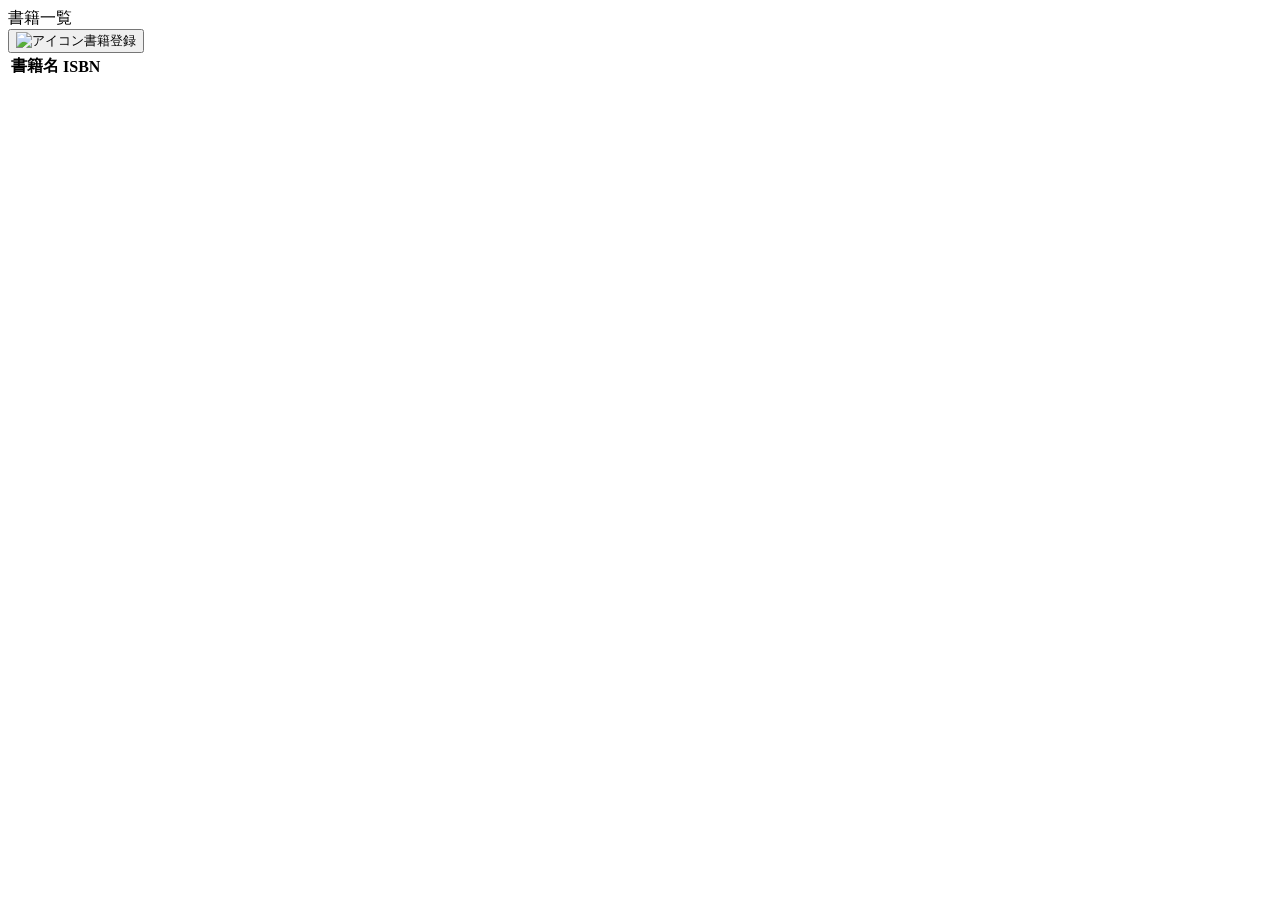
==== src/main/resources/templates/book/index.html @ 80b05a58 "書籍一覧画面" ====
<!DOCTYPE html>
<html lang="ja" xmlns:th="http://www.thymeleaf.org">

<head th:replace="~{common :: meta_header('書籍一覧',~{::link},~{::script})}">
    <title th:text="${title}+' | MTLibrary'"></title>
    <link rel="stylesheet" th:href="@{/css/book/index.css}" />
    <script type="text/javascript" th:src="@{/js/book/index.js}"></script>
</head>

<body>
    <div class="contents">
        <div th:replace="~{common :: main_sidebar}"></div>
        <div class="main_contents">
            <div th:replace="~{common :: header}"></div>
            <div class="inner_contens">
                <div class="page_title">書籍一覧</div>
                <!-- ここから追記 -->
                <!-- 書籍登録用のボタン（クリックされたら登録画面へ遷移） -->
                <div class="button-area">
                    <button class="add-button">
                        <a onclick="location.href='./add'">
                            <img th:src="@{/images/icons/add.png}" alt="アイコン" />書籍登録</a>
                    </button>
                </div>

                <!-- 登録情報の全件表示用テーブル -->
                <table class="books_table">
                    <thead>
                        <tr>
                            <th>書籍名</th>
                            <th>ISBN</th>
                        </tr>
                    </thead>
                    <tbody>
                        <!-- DBの情報を取得し"book"に格納し件数分ループを回す -->
                        <tr th:each="book : ${bookMstList}">
                            <!-- "book"内のタイトルを順番に取り出し表示 -->
                            <td th:text="${book.title}"></td>
                            <!-- "book"内のISBNを順番に取り出し表示 -->
                            <td th:text="${book.isbn}"></td>
                        </tr>
                    </tbody>
                </table>
            </div>
        </div>
    </div>
    <div th:replace="~{common :: footer}"></div>
</body>
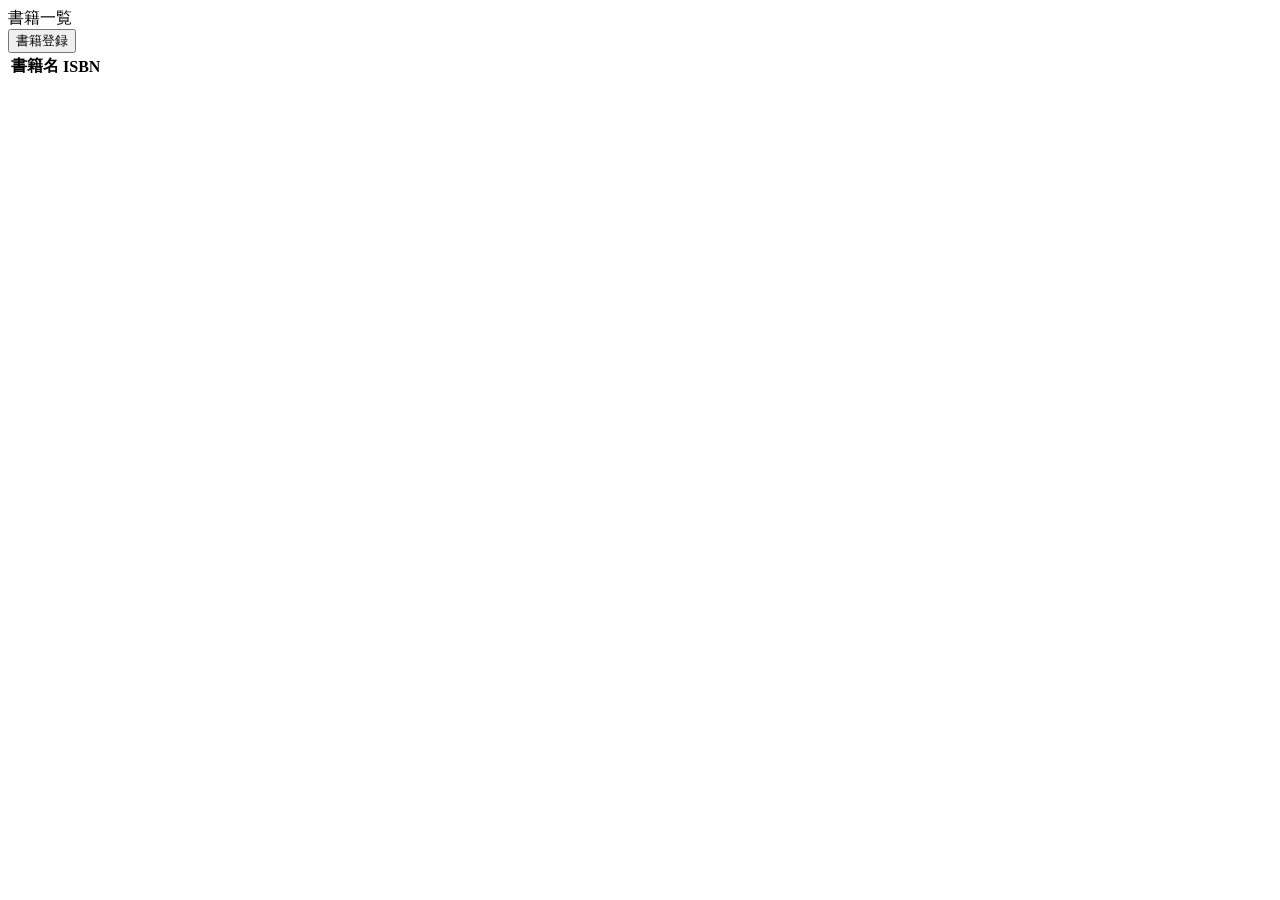
==== commit ec7286ab: "書籍一覧画面" ====
--- a/src/main/resources/templates/book/index.html
+++ b/src/main/resources/templates/book/index.html
@@ -1,12 +1,10 @@
 <!DOCTYPE html>
 <html lang="ja" xmlns:th="http://www.thymeleaf.org">
-
 <head th:replace="~{common :: meta_header('書籍一覧',~{::link},~{::script})}">
     <title th:text="${title}+' | MTLibrary'"></title>
     <link rel="stylesheet" th:href="@{/css/book/index.css}" />
     <script type="text/javascript" th:src="@{/js/book/index.js}"></script>
 </head>
-
 <body>
     <div class="contents">
         <div th:replace="~{common :: main_sidebar}"></div>
@@ -17,12 +15,9 @@
                 <!-- ここから追記 -->
                 <!-- 書籍登録用のボタン（クリックされたら登録画面へ遷移） -->
                 <div class="button-area">
-                    <button class="add-button">
-                        <a onclick="location.href='./add'">
-                            <img th:src="@{/images/icons/add.png}" alt="アイコン" />書籍登録</a>
-                    </button>
+                    <button onclick="location.href='./add'">書籍登録</button>
                 </div>
-
+               
                 <!-- 登録情報の全件表示用テーブル -->
                 <table class="books_table">
                     <thead>
@@ -38,6 +33,7 @@
                             <td th:text="${book.title}"></td>
                             <!-- "book"内のISBNを順番に取り出し表示 -->
                             <td th:text="${book.isbn}"></td>
+                            
                         </tr>
                     </tbody>
                 </table>
@@ -45,4 +41,5 @@
         </div>
     </div>
     <div th:replace="~{common :: footer}"></div>
-</body>
+</body>             
+                        
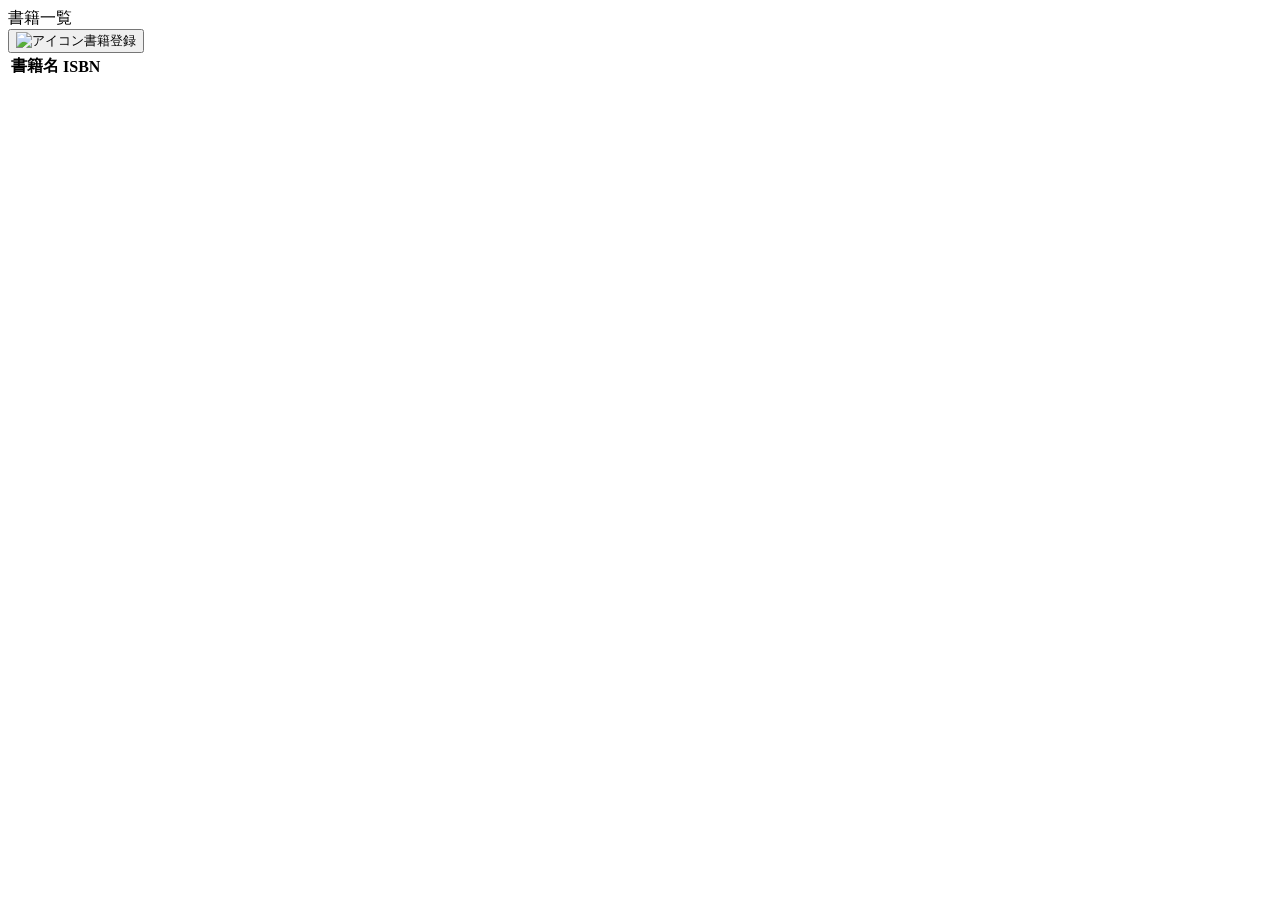
==== commit 500d8129: "書籍登録,書籍一覧画面" ====
--- a/src/main/resources/templates/book/index.html
+++ b/src/main/resources/templates/book/index.html
@@ -1,10 +1,12 @@
 <!DOCTYPE html>
 <html lang="ja" xmlns:th="http://www.thymeleaf.org">
+
 <head th:replace="~{common :: meta_header('書籍一覧',~{::link},~{::script})}">
     <title th:text="${title}+' | MTLibrary'"></title>
     <link rel="stylesheet" th:href="@{/css/book/index.css}" />
     <script type="text/javascript" th:src="@{/js/book/index.js}"></script>
 </head>
+
 <body>
     <div class="contents">
         <div th:replace="~{common :: main_sidebar}"></div>
@@ -15,9 +17,12 @@
                 <!-- ここから追記 -->
                 <!-- 書籍登録用のボタン（クリックされたら登録画面へ遷移） -->
                 <div class="button-area">
-                    <button onclick="location.href='./add'">書籍登録</button>
+                    <button class="add-button">
+                        <a onclick="location.href='./add'">
+                            <img th:src="@{/images/icons/add.png}" alt="アイコン" />書籍登録</a>
+                    </button>
                 </div>
-               
+
                 <!-- 登録情報の全件表示用テーブル -->
                 <table class="books_table">
                     <thead>
@@ -33,7 +38,7 @@
                             <td th:text="${book.title}"></td>
                             <!-- "book"内のISBNを順番に取り出し表示 -->
                             <td th:text="${book.isbn}"></td>
-                            
+
                         </tr>
                     </tbody>
                 </table>
@@ -41,5 +46,4 @@
         </div>
     </div>
     <div th:replace="~{common :: footer}"></div>
-</body>             
-                        
+</body>
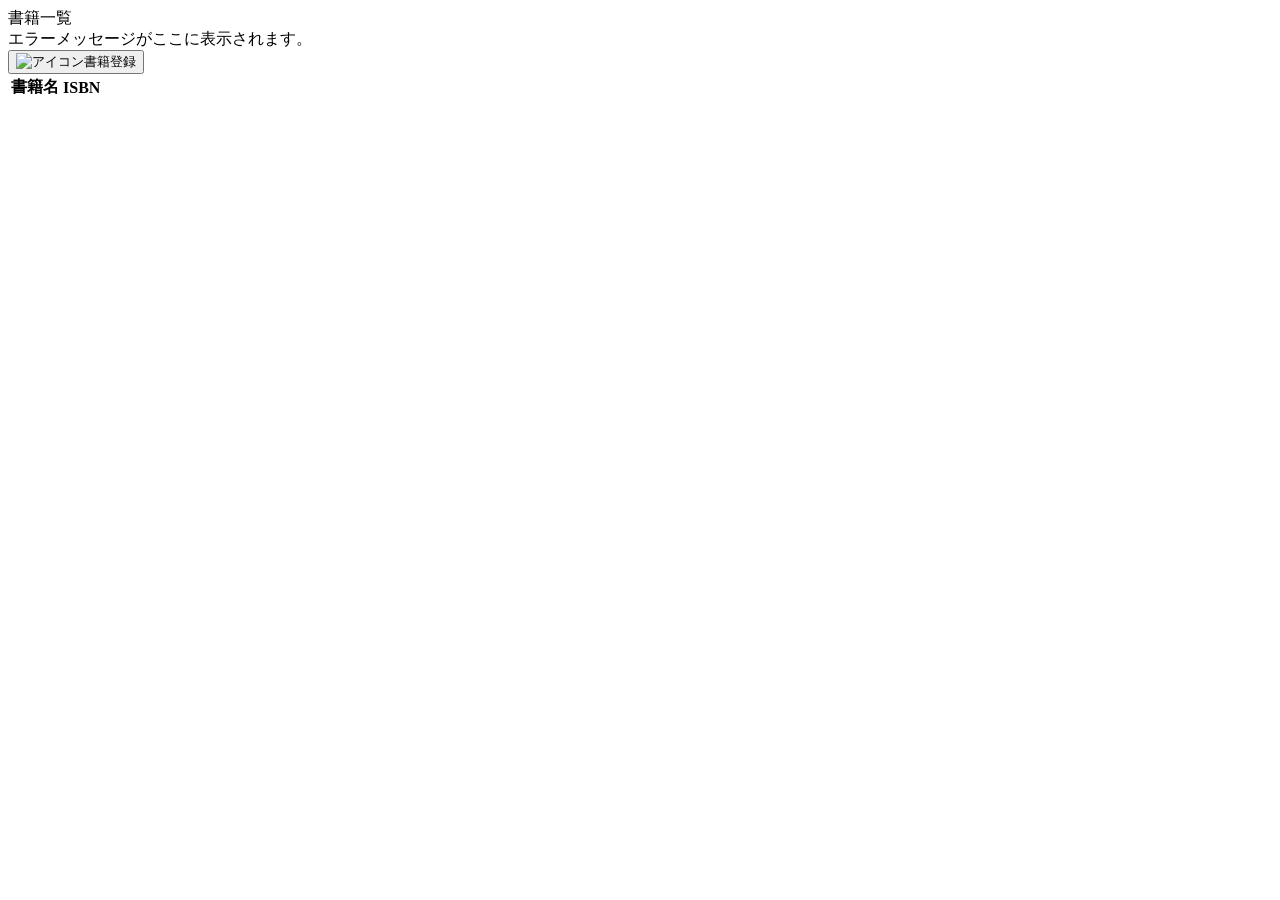
==== commit 1de40f6f: "編集機能の追加" ====
--- a/src/main/resources/templates/book/index.html
+++ b/src/main/resources/templates/book/index.html
@@ -14,6 +14,10 @@
             <div th:replace="~{common :: header}"></div>
             <div class="inner_contens">
                 <div class="page_title">書籍一覧</div>
+                <!-- エラーメッセージのポップアップ -->
+                <div class="alert-danger" th:if="${errorMessage}" role="alert">
+                    <span th:text="${errorMessage}">エラーメッセージがここに表示されます。</span>
+                </div>
                 <!-- ここから追記 -->
                 <!-- 書籍登録用のボタン（クリックされたら登録画面へ遷移） -->
                 <div class="button-area">
@@ -38,7 +42,6 @@
                             <td th:text="${book.title}"></td>
                             <!-- "book"内のISBNを順番に取り出し表示 -->
                             <td th:text="${book.isbn}"></td>
-
                         </tr>
                     </tbody>
                 </table>
@@ -46,4 +49,4 @@
         </div>
     </div>
     <div th:replace="~{common :: footer}"></div>
-</body>+</body>
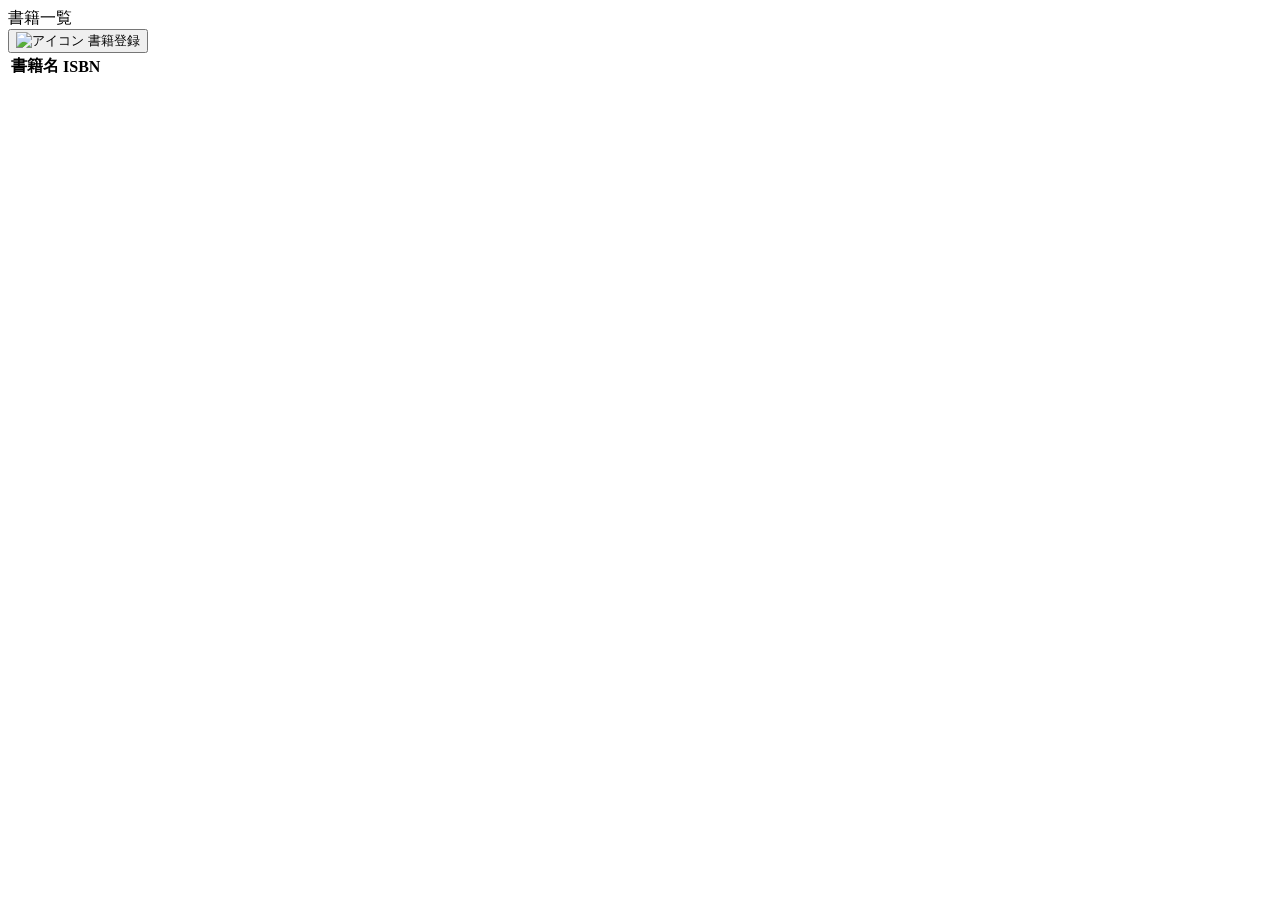
==== commit a57d80b9: "編集機能の追加" ====
--- a/src/main/resources/templates/book/index.html
+++ b/src/main/resources/templates/book/index.html
@@ -4,7 +4,7 @@
 <head th:replace="~{common :: meta_header('書籍一覧',~{::link},~{::script})}">
     <title th:text="${title}+' | MTLibrary'"></title>
     <link rel="stylesheet" th:href="@{/css/book/index.css}" />
-    <script type="text/javascript" th:src="@{/js/book/index.js}"></script>
+    <!-- <script type="text/javascript" th:src="@{/js/book/index.js}"></script> -->
 </head>
 
 <body>
@@ -14,19 +14,14 @@
             <div th:replace="~{common :: header}"></div>
             <div class="inner_contens">
                 <div class="page_title">書籍一覧</div>
-                <!-- エラーメッセージのポップアップ -->
-                <div class="alert-danger" th:if="${errorMessage}" role="alert">
-                    <span th:text="${errorMessage}">エラーメッセージがここに表示されます。</span>
-                </div>
                 <!-- ここから追記 -->
                 <!-- 書籍登録用のボタン（クリックされたら登録画面へ遷移） -->
-                <div class="button-area">
-                    <button class="add-button">
-                        <a onclick="location.href='./add'">
-                            <img th:src="@{/images/icons/add.png}" alt="アイコン" />書籍登録</a>
+                <div class="button_area">
+                    <button class="add-button" onclick="location.href='./add'">
+                        <img th:src="@{/images/icons/add.png}" alt="アイコン" />
+                        書籍登録
                     </button>
                 </div>
-
                 <!-- 登録情報の全件表示用テーブル -->
                 <table class="books_table">
                     <thead>
@@ -38,8 +33,12 @@
                     <tbody>
                         <!-- DBの情報を取得し"book"に格納し件数分ループを回す -->
                         <tr th:each="book : ${bookMstList}">
+
                             <!-- "book"内のタイトルを順番に取り出し表示 -->
-                            <td th:text="${book.title}"></td>
+                            <td><a th:href="@{/book/edit/{id}(id=${book.id})}">
+                                    <img class="edit_icon" th:src="@{/images/icons/edit.png}"></a>
+                                <div th:text="${book.title}"></div>
+                            </td>
                             <!-- "book"内のISBNを順番に取り出し表示 -->
                             <td th:text="${book.isbn}"></td>
                         </tr>
@@ -47,6 +46,15 @@
                 </table>
             </div>
         </div>
-    </div>
-    <div th:replace="~{common :: footer}"></div>
 </body>
+<div id="flash-message" th:if="${errorMessage}" th:attr="data-message=${errorMessage}"></div>
+                        <script>
+                            document.addEventListener("DOMContentLoaded", function () {
+                                const msg = document.getElementById("flash-message")?.dataset.message;
+                                if (msg) {
+                                    alert(msg);
+                                }
+                            });
+                        </script>
+
+</html>
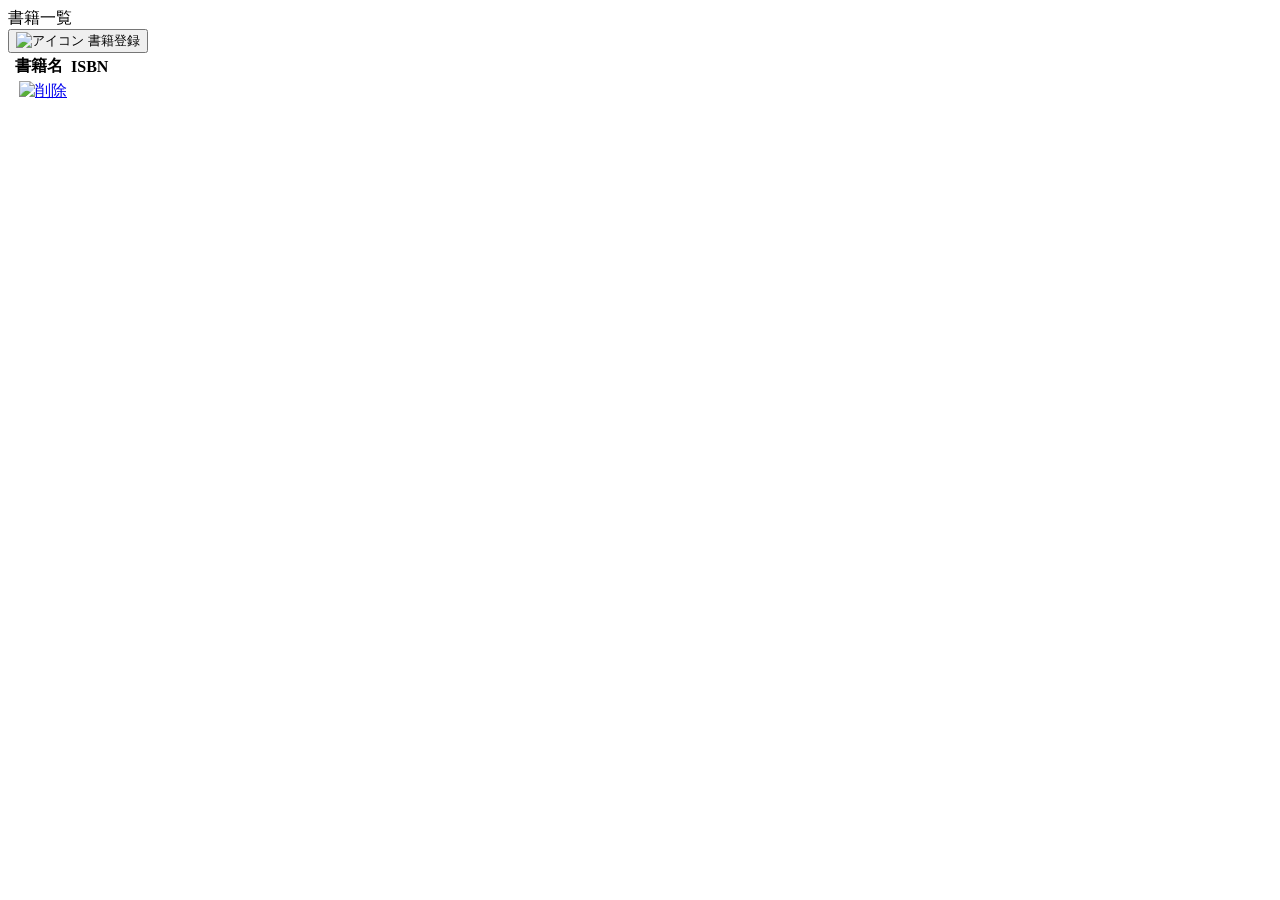
==== commit 60551e80: "削除機能の追加" ====
--- a/src/main/resources/templates/book/index.html
+++ b/src/main/resources/templates/book/index.html
@@ -37,6 +37,12 @@
                             <!-- "book"内のタイトルを順番に取り出し表示 -->
                             <td><a th:href="@{/book/edit/{id}(id=${book.id})}">
                                     <img class="edit_icon" th:src="@{/images/icons/edit.png}"></a>
+                                <a href="javascript:void(0);"
+                                    th:attr="data-id=${book.id}, data-title=${book.title}, data-isbn=${book.isbn}"
+                                    onclick="confirmDelete(this)">
+                                    <img th:src="@{/images/icons/trash.png}" alt="削除"
+                                        style="width:20px; height:20px; margin-left:4px;" />
+                                </a>
                                 <div th:text="${book.title}"></div>
                             </td>
                             <!-- "book"内のISBNを順番に取り出し表示 -->
@@ -47,14 +53,43 @@
             </div>
         </div>
 </body>
-<div id="flash-message" th:if="${errorMessage}" th:attr="data-message=${errorMessage}"></div>
-                        <script>
-                            document.addEventListener("DOMContentLoaded", function () {
-                                const msg = document.getElementById("flash-message")?.dataset.message;
-                                if (msg) {
-                                    alert(msg);
-                                }
-                            });
-                        </script>
+<!-- <div id="flash-message" th:if="${errorMessage}" th:attr="data-message=${errorMessage}"></div>
+<script>
+    document.addEventListener("DOMContentLoaded", function () {
+        const msg = document.getElementById("flash-message")?.dataset.message;
+        if (msg) {
+            alert(msg);
+        }
+    }); -->
+</script>
+<script>
+    function confirmDelete(element) {
+        const id = element.dataset.id;
+        const title = element.dataset.title;
+        const isbn = element.dataset.isbn;
+
+        const message = `以下の書籍を削除しますか？\n\nタイトル: ${title}\nISBN: ${isbn}`;
+        if (confirm(message)) {
+            // [OK]がクリックされた場合、削除処理を実行
+            window.location.href = `delete/${id}`;
+        }
+        // [キャンセル]がクリックされた場合、何も処理を行わない
+    }
+</script>
+<div id="flash-message"
+     th:if="${errorMessage != null or deleteMessage != null}"
+     th:attr="data-message=${errorMessage != null ? errorMessage : deleteMessage}">
+</div>
+
+<script>
+    document.addEventListener("DOMContentLoaded", function () {
+        const flashElement = document.getElementById("flash-message");
+        const msg = flashElement?.dataset.message;
+        if (msg) {
+            alert(msg);
+        }
+    });
+</script>
+
 
 </html>
